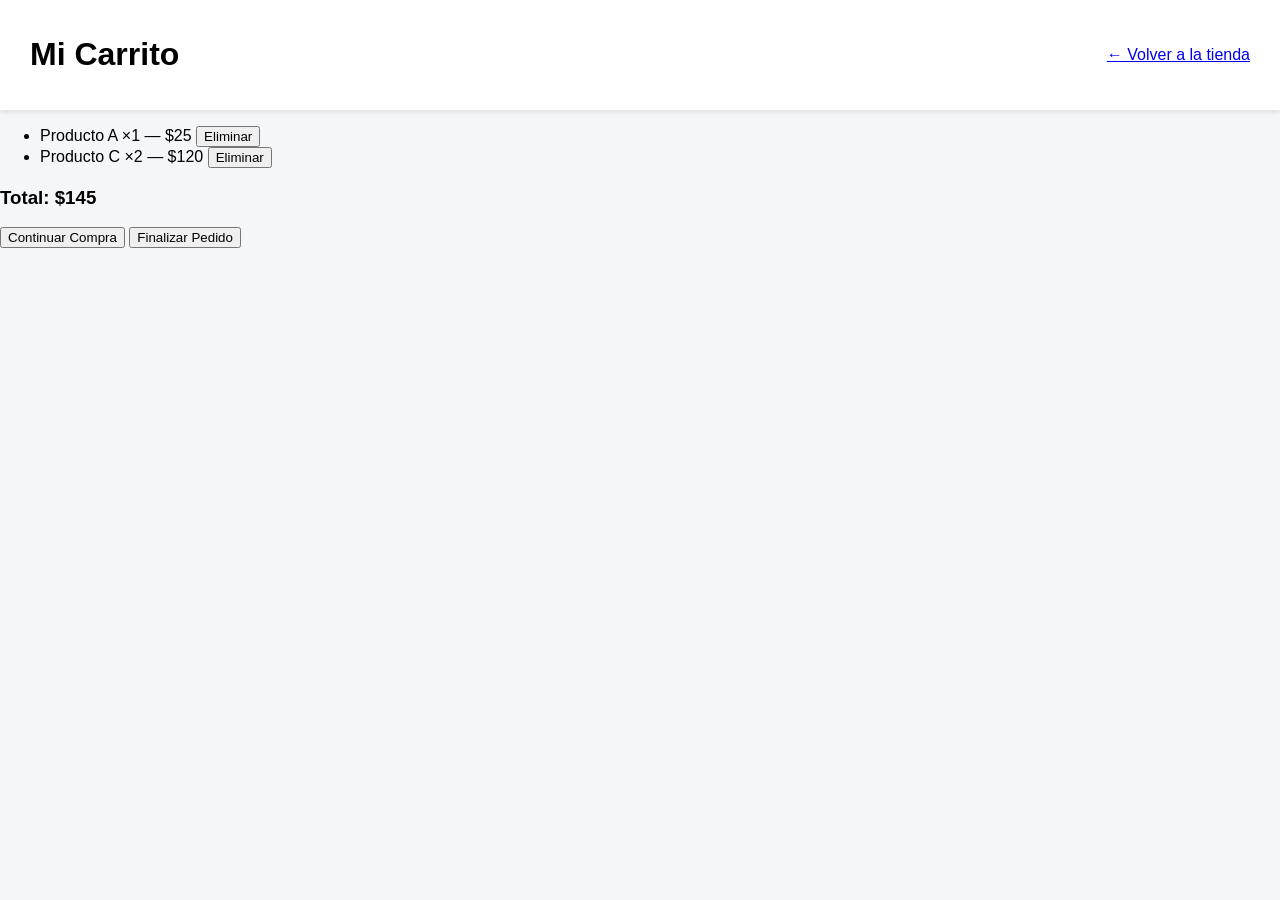
==== carrito.html @ 4b2706e2 "Add files via upload" ====
<!DOCTYPE html>
<html lang="es">
<head>
  <meta charset="UTF-8">
  <title>Mi Carrito</title>
  <link rel="stylesheet" href="estilos.css">
</head>
<body>
  <header>
    <h1>Mi Carrito</h1>
    <a href="index.html">← Volver a la tienda</a>
  </header>

  <section class="carrito">
    <ul>
      <li>Producto A ×1 — $25 <button>Eliminar</button></li>
      <li>Producto C ×2 — $120 <button>Eliminar</button></li>
    </ul>
    <h3>Total: $145</h3>
    <button class="btn-blue">Continuar Compra</button>
    <button class="btn-gray">Finalizar Pedido</button>
  </section>
</body>
</html>
---- estilos.css ----
body {
  font-family: 'Segoe UI', Arial, sans-serif;
  background-color: #f4f6f8;
  margin: 0;
  padding: 0;
}

header {
  display: flex;
  justify-content: space-between;
  align-items: center;
  background-color: #ffffff;
  padding: 15px 30px;
  box-shadow: 0 2px 5px rgba(0,0,0,0.1);
}

.logo {
  font-size: 28px;
  font-weight: bold;
  color: #1a1a1a;
}

input[type="text"] {
  padding: 6px 10px;
  border: 1px solid #ccc;
  border-radius: 5px;
}

.btn-yellow {
  background-color: #ffc107;
  color: #000;
  padding: 8px 15px;
  border-radius: 6px;
  text-decoration: none;
  font-weight: bold;
  transition: background 0.3s;
}

.btn-yellow:hover {
  background-color: #ffca2c;
}

.menu, .tabs {
  display: flex;
  gap: 10px;
  padding: 10px 30px;
}

.menu button, .tabs button {
  background-color: #e9ecef;
  border: none;
  padding: 8px 15px;
  border-radius: 5px;
  cursor: pointer;
  transition: background 0.3s;
}

.menu button:hover, .tabs button:hover {
  background-color: #d6d8db;
}

.tabs button.active {
  background-color: #007bff;
  color: white;
}

.productos {
  display: flex;
  gap: 20px;
  padding: 30px;
  flex-wrap: wrap;
}

.producto {
  background-color: #ffffff;
  border-radius: 8px;
  box-shadow: 0 2px 5px rgba(0,0,0,0.1);
  padding: 15px;
  width: 180px;
  text-align: center;
  transition: transform 0.2s;
}

.producto:hover {
  transform: scale(1.05);
}

.producto img {
  width: 100%;
  height: 120px;
  object-fit: cover;
  border-radius: 5px;
}

.producto h3 {
  margin: 10px 0 5px;
  color: #333;
}

.producto p {
  color: #007bff;
  font-weight: bold;
}

.producto button {
  background-color: #007bff;
  color: white;
  border: none;
  padding: 8px 12px;
  border-radius: 5px;
  cursor: pointer;
  transition: background 0.3s;
}

.producto button:hover {
  background-color: #0056b3;
}
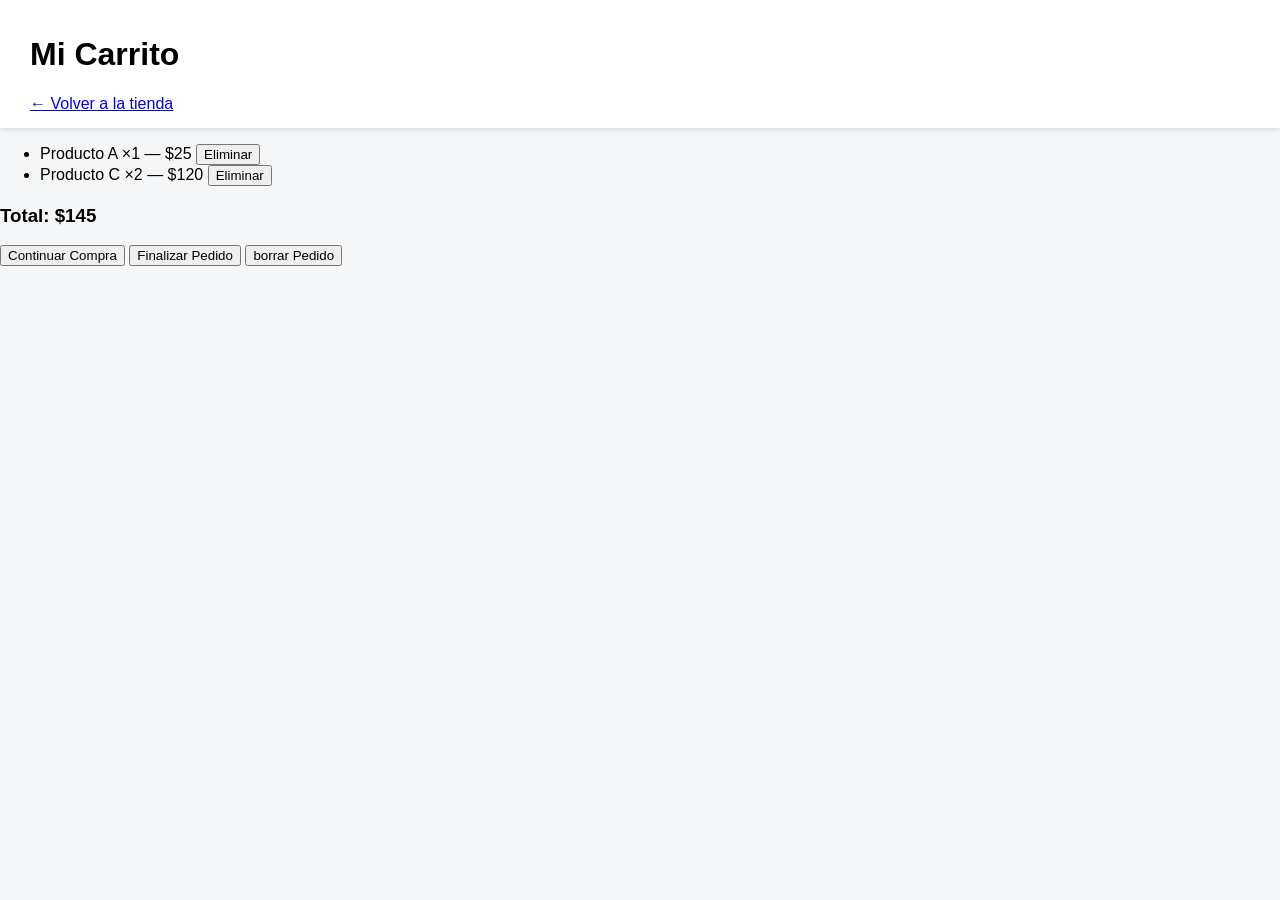
==== commit 81c62d55: "Actualización del sistema" ====
--- a/carrito.html
+++ b/carrito.html
@@ -19,6 +19,7 @@
     <h3>Total: $145</h3>
     <button class="btn-blue">Continuar Compra</button>
     <button class="btn-gray">Finalizar Pedido</button>
+    <button class="btn-gray">borrar Pedido</button>
   </section>
 </body>
 </html>
--- a/estilos.css
+++ b/estilos.css
@@ -5,7 +5,7 @@
   padding: 0;
 }
 
-header {
+header {gregrgergerregerregreg
   display: flex;
   justify-content: space-between;
   align-items: center;
@@ -114,4 +114,4 @@
 
 .producto button:hover {
   background-color: #0056b3;
-}+}
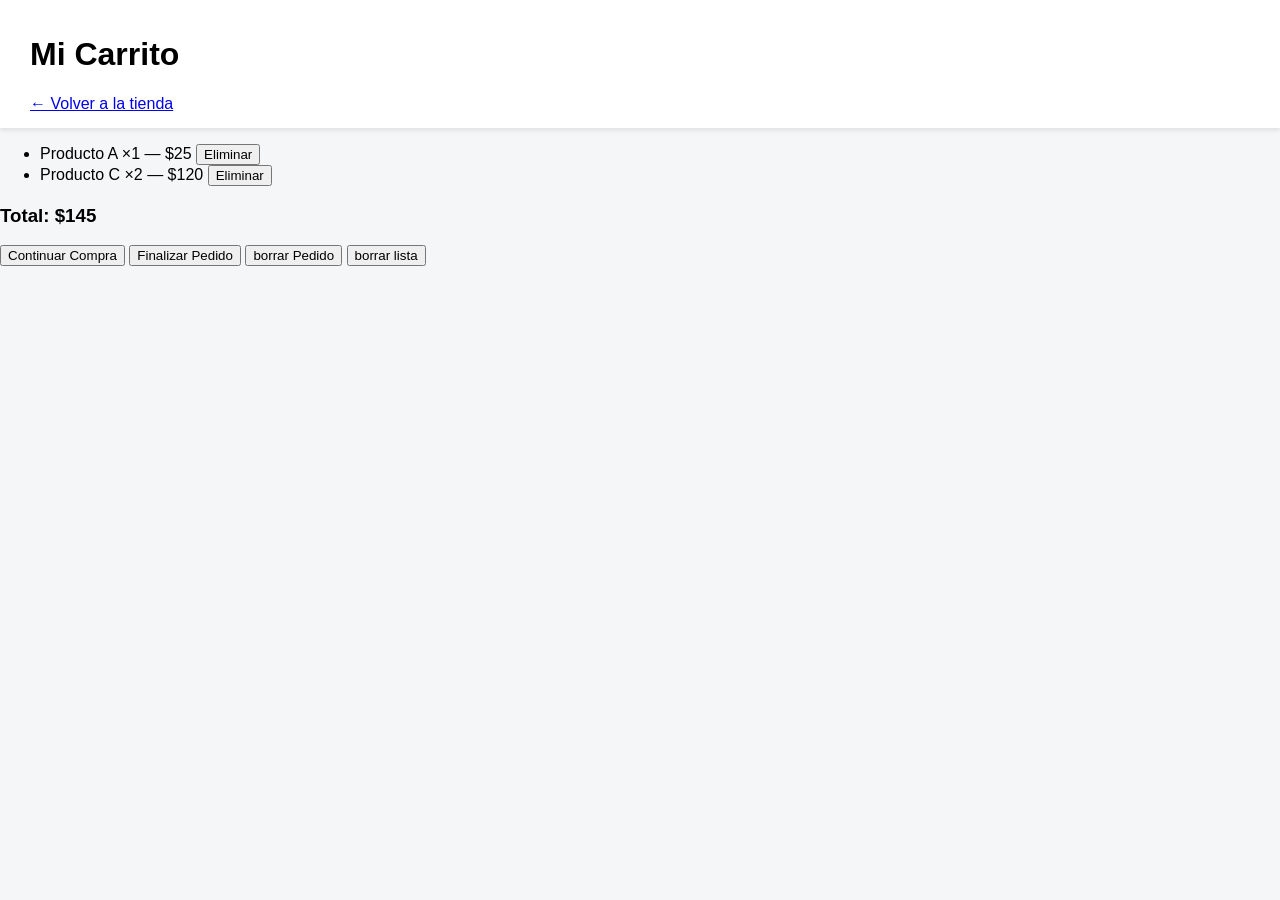
==== commit 280a1d99: "Actualización en carrito.html del sistema de ventas" ====
--- a/carrito.html
+++ b/carrito.html
@@ -20,6 +20,7 @@
     <button class="btn-blue">Continuar Compra</button>
     <button class="btn-gray">Finalizar Pedido</button>
     <button class="btn-gray">borrar Pedido</button>
+    <button class="btn-gray">borrar lista</button>
   </section>
 </body>
 </html>
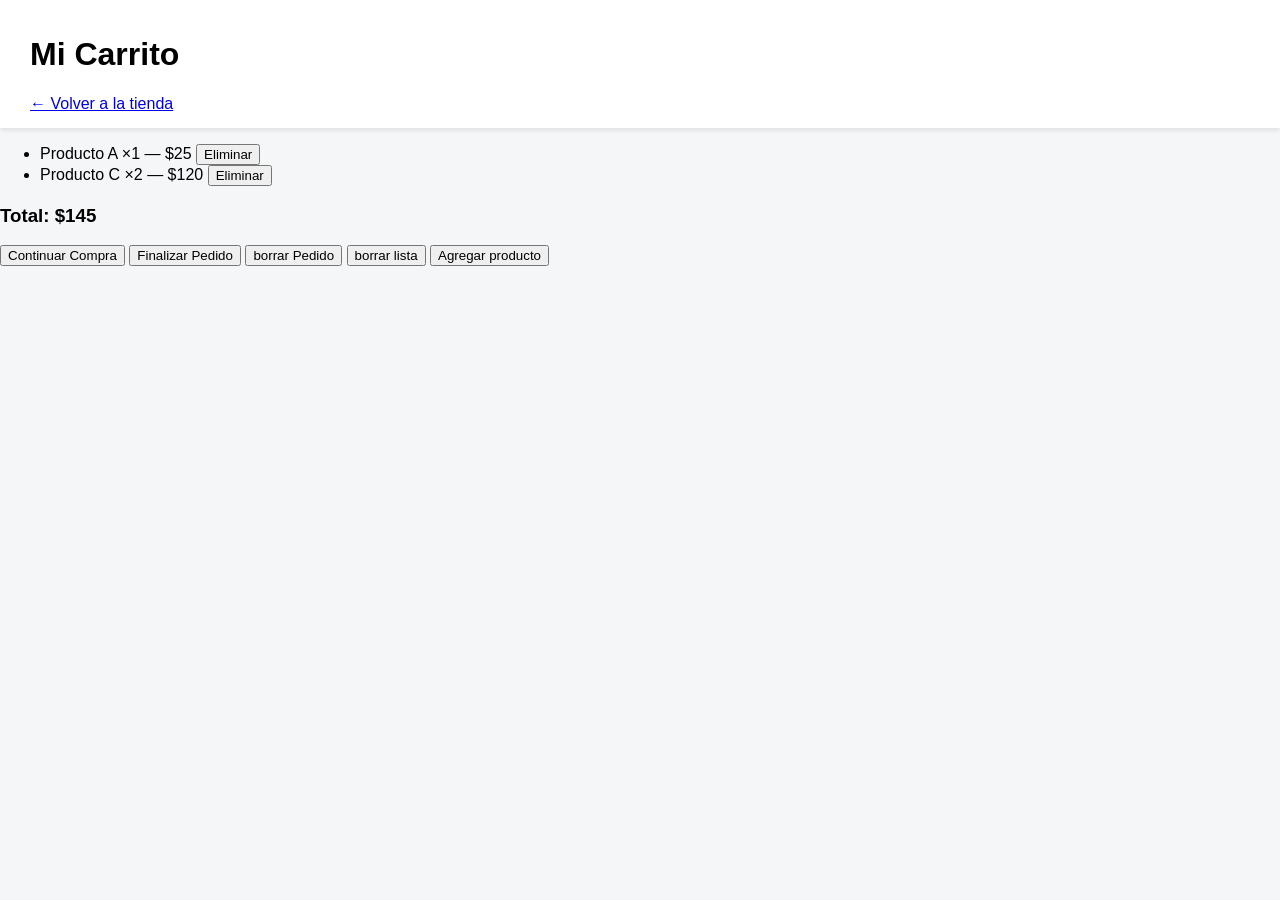
==== commit f56fac41: "Segunda actualización del sistema de ventas" ====
--- a/carrito.html
+++ b/carrito.html
@@ -21,6 +21,7 @@
     <button class="btn-gray">Finalizar Pedido</button>
     <button class="btn-gray">borrar Pedido</button>
     <button class="btn-gray">borrar lista</button>
+    <button class="btn-gray">Agregar producto</button>
   </section>
 </body>
 </html>
